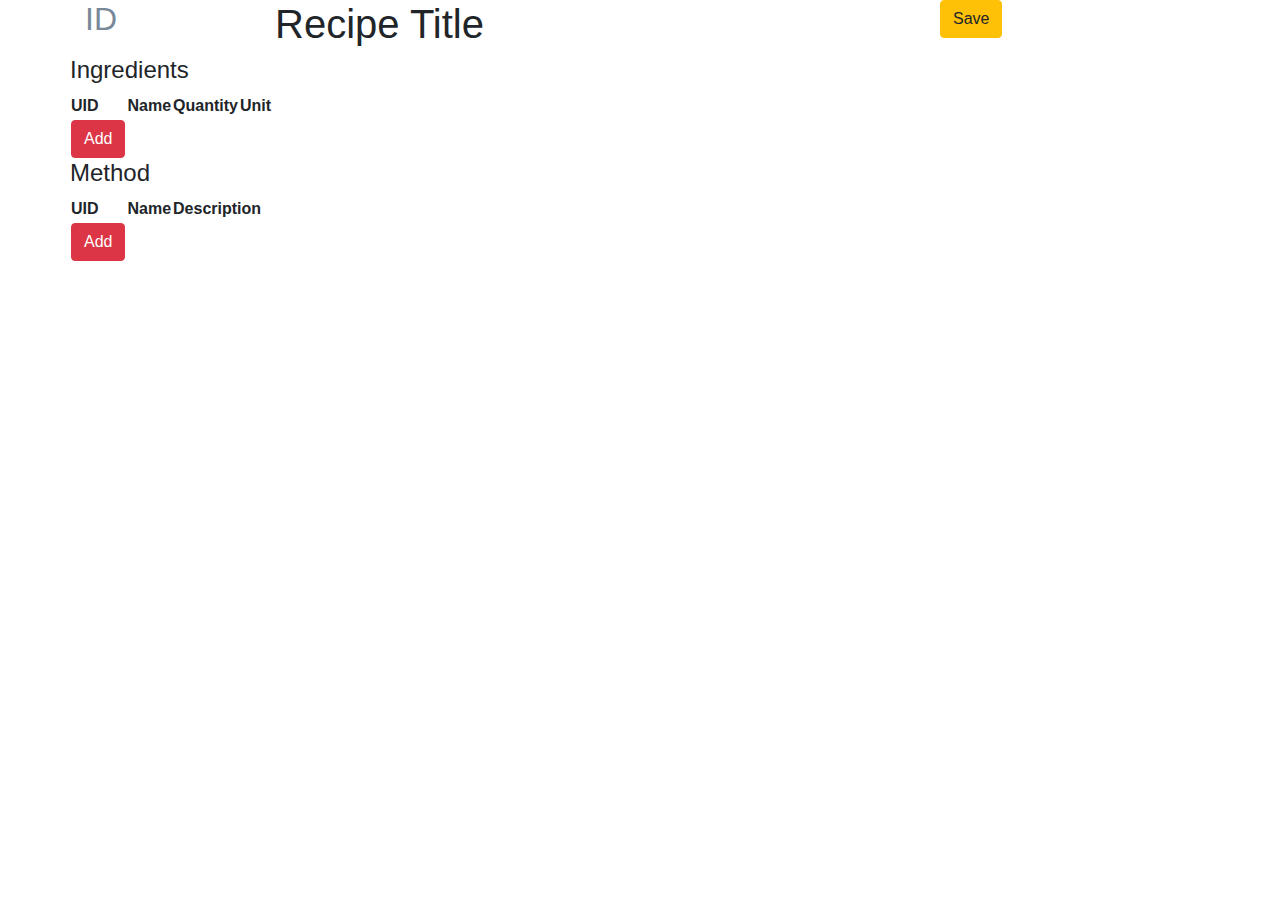
==== src/main/resources/website/html/recipeUpdate.html @ 66de2867 "Working on fixing update requests." ====
<!DOCTYPE html>
<html lang="en">
    <head>
        <!-- Metadata -->
        <meta charset="UTF-8">
        <meta name="viewport" content="width=device-width, initial-scale=1.0">
        <title>Recipe Lists - Home</title>

        <!-- Styling -->
        <link rel="stylesheet" href="https://stackpath.bootstrapcdn.com/bootstrap/4.5.2/css/bootstrap.min.css" integrity="sha384-JcKb8q3iqJ61gNV9KGb8thSsNjpSL0n8PARn9HuZOnIxN0hoP+VmmDGMN5t9UJ0Z" crossorigin="anonymous">
        <link rel="stylesheet" href="../css/recipeUpdateStyling.css">
    </head>
    <body>
        <noscript>
            <!-- Alert User when Javascript not-installed / blocked -->
            <div class="alert alert-danger" role="alert">
                <h2>Javascript disabled or not installed. Some features of this site may not work.</h2>
            </div>
        </noscript>
        <!-- Main Page Content -->
        <div class="container">
            <!-- Title Row -->
            <div class="row">
                <div class="col-2">
                    <h2 id="id-field">
                        ID
                    </h2>
                </div>
                <div class="col-7">
                    <h1 contenteditable="true" id="title-field">
                        Recipe Title
                    </h1>
                </div>
                <div class="col-3">
                    <a class="btn btn-warning">Save</a>
                </div>
            </div>
            <!-- Ingredients Row -->
            <div class="row">
                <h4>Ingredients</h4>
            </div>
            <div class="row">
                <table id="ingredient-table">
                    <thead>
                        <tr>
                            <th>UID</th>
                            <th>Name</th>
                            <th>Quantity</th>
                            <th>Unit</th>
                            <th></th>
                        </tr>
                    </thead>
                    <tbody id="ingredient-table-body">

                    </tbody>
                    <tfoot>
                        <tr>
                            <td>
                                <a class="btn btn-danger" href="#" id="ingredient-add">Add</a>
                            </td>
                        </tr>
                    </tfoot>
                </table>
            </div>
            <!-- Steps Row -->
            <div class="row">
                <h4>Method</h4>
            </div>
            <div class="row">
                <table id="step-table">
                    <thead>
                        <tr>
                            <th>UID</th>
                            <th>Name</th>
                            <th>Description</th>
                            <th></th>
                        </tr>
                    </thead>
                    <tbody id="step-table-body">

                    </tbody>
                    <tfoot>
                        <tr>
                            <td>
                                <a class="btn btn-danger" href="#" id="step-add">Add</a>
                            </td>
                        </tr>
                    </tfoot>
                </table>
            </div>
        </div>
        <!-- Javascript - Fetch -->
        <script src="../javascript/recipeUpdate.js">
        </script>
        <!-- Javascript - Boostrap -->
        <script src="https://code.jquery.com/jquery-3.5.1.slim.min.js" 
        integrity="sha384-DfXdz2htPH0lsSSs5nCTpuj/zy4C+OGpamoFVy38MVBnE+IbbVYUew+OrCXaRkfj" 
        crossorigin="anonymous">
        </script>
        <script src="https://cdn.jsdelivr.net/npm/popper.js@1.16.1/dist/umd/popper.min.js" 
        integrity="sha384-9/reFTGAW83EW2RDu2S0VKaIzap3H66lZH81PoYlFhbGU+6BZp6G7niu735Sk7lN" 
        crossorigin="anonymous">
        </script>
        <script src="https://stackpath.bootstrapcdn.com/bootstrap/4.5.2/js/bootstrap.min.js" 
        integrity="sha384-B4gt1jrGC7Jh4AgTPSdUtOBvfO8shuf57BaghqFfPlYxofvL8/KUEfYiJOMMV+rV"
        crossorigin="anonymous">
        </script>
    </body>
</html>
---- src/main/resources/website/css/recipeUpdateStyling.css ----
h2#id-field {
    color: lightslategrey;
}

td.uid {
    color: lightslategrey;
}
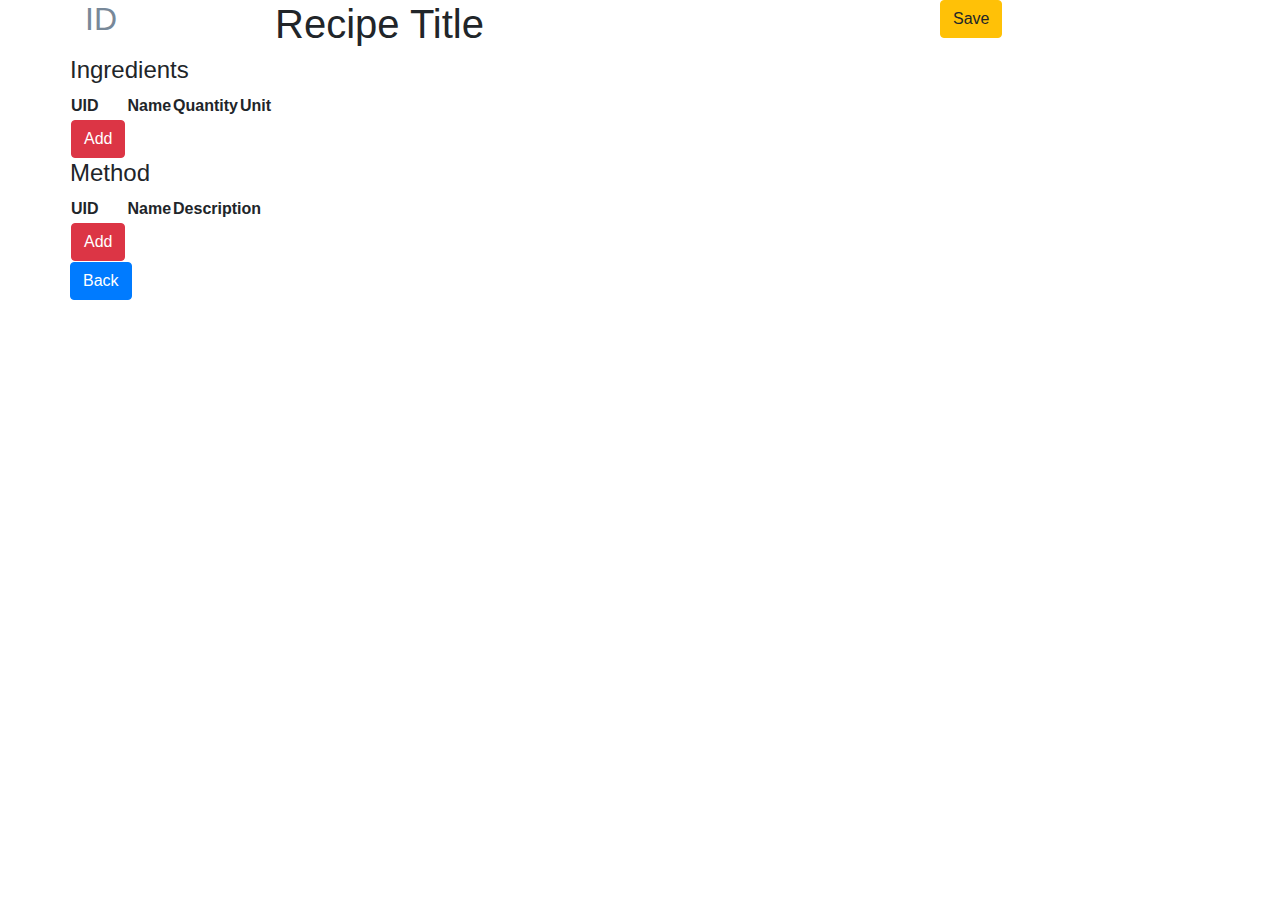
==== commit 01ca23cc: "Styling and structure changes." ====
--- a/src/main/resources/website/html/recipeUpdate.html
+++ b/src/main/resources/website/html/recipeUpdate.html
@@ -32,7 +32,7 @@
                     </h1>
                 </div>
                 <div class="col-3">
-                    <a class="btn btn-warning">Save</a>
+                    <a class="btn btn-warning" id="save-button">Save</a>
                 </div>
             </div>
             <!-- Ingredients Row -->
@@ -47,6 +47,7 @@
                             <th>Name</th>
                             <th>Quantity</th>
                             <th>Unit</th>
+                            <th></th>
                             <th></th>
                         </tr>
                     </thead>
@@ -74,6 +75,7 @@
                             <th>Name</th>
                             <th>Description</th>
                             <th></th>
+                            <th></th>
                         </tr>
                     </thead>
                     <tbody id="step-table-body">
@@ -88,8 +90,16 @@
                     </tfoot>
                 </table>
             </div>
+            <!-- Back Button -->
+            <div class="row">
+                <a class="btn btn-primary" href="index.html">
+                    Back
+                </a>
+            </div>
         </div>
         <!-- Javascript - Fetch -->
+        <script src="../javascript/deleteListener.js">
+        </script>
         <script src="../javascript/recipeUpdate.js">
         </script>
         <!-- Javascript - Boostrap -->
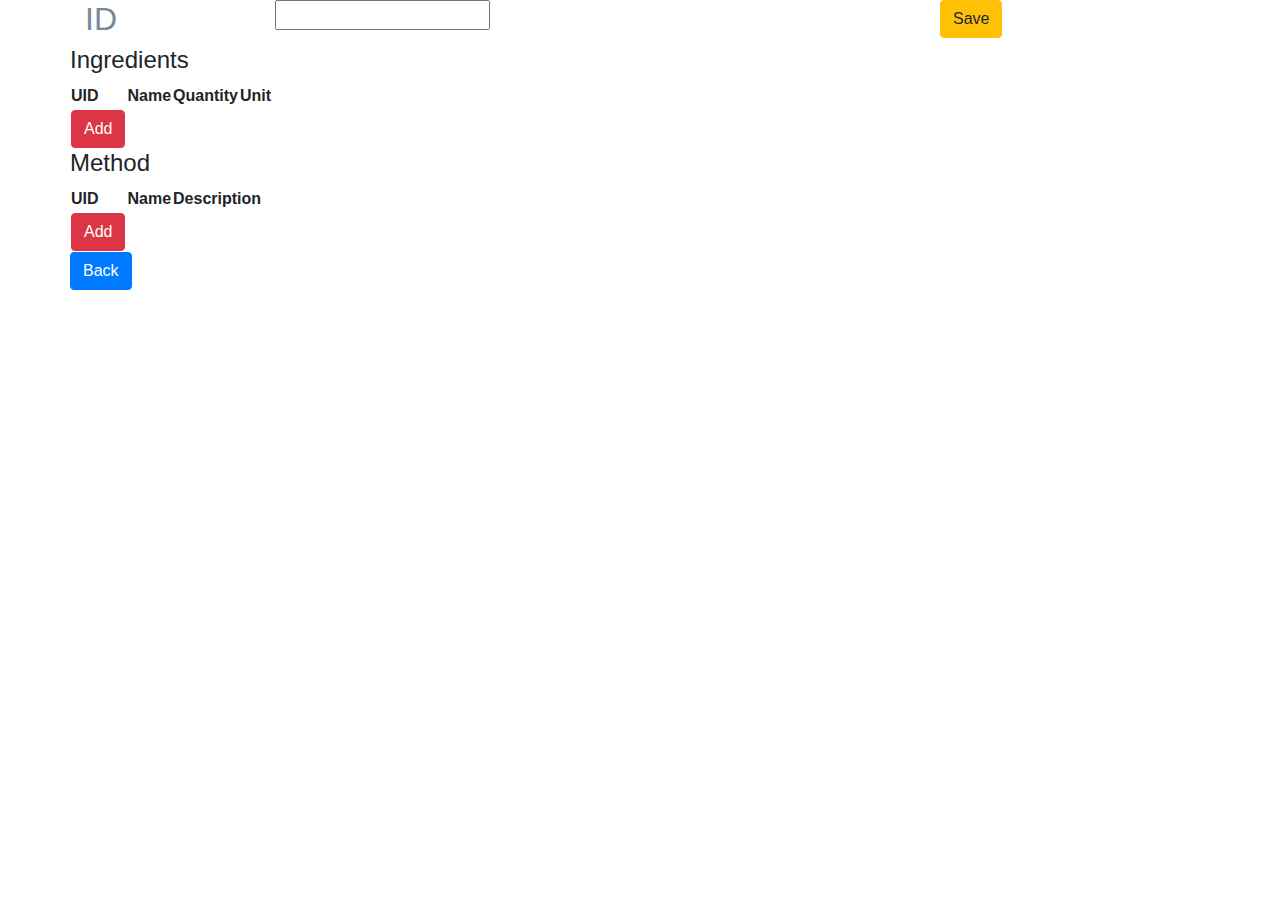
==== commit b216c21c: "Changed update-page to use fields for easier testing." ====
--- a/src/main/resources/website/html/recipeUpdate.html
+++ b/src/main/resources/website/html/recipeUpdate.html
@@ -27,9 +27,7 @@
                     </h2>
                 </div>
                 <div class="col-7">
-                    <h1 contenteditable="true" id="title-field">
-                        Recipe Title
-                    </h1>
+                    <input id="title-field"></input>
                 </div>
                 <div class="col-3">
                     <a class="btn btn-warning" id="save-button">Save</a>
